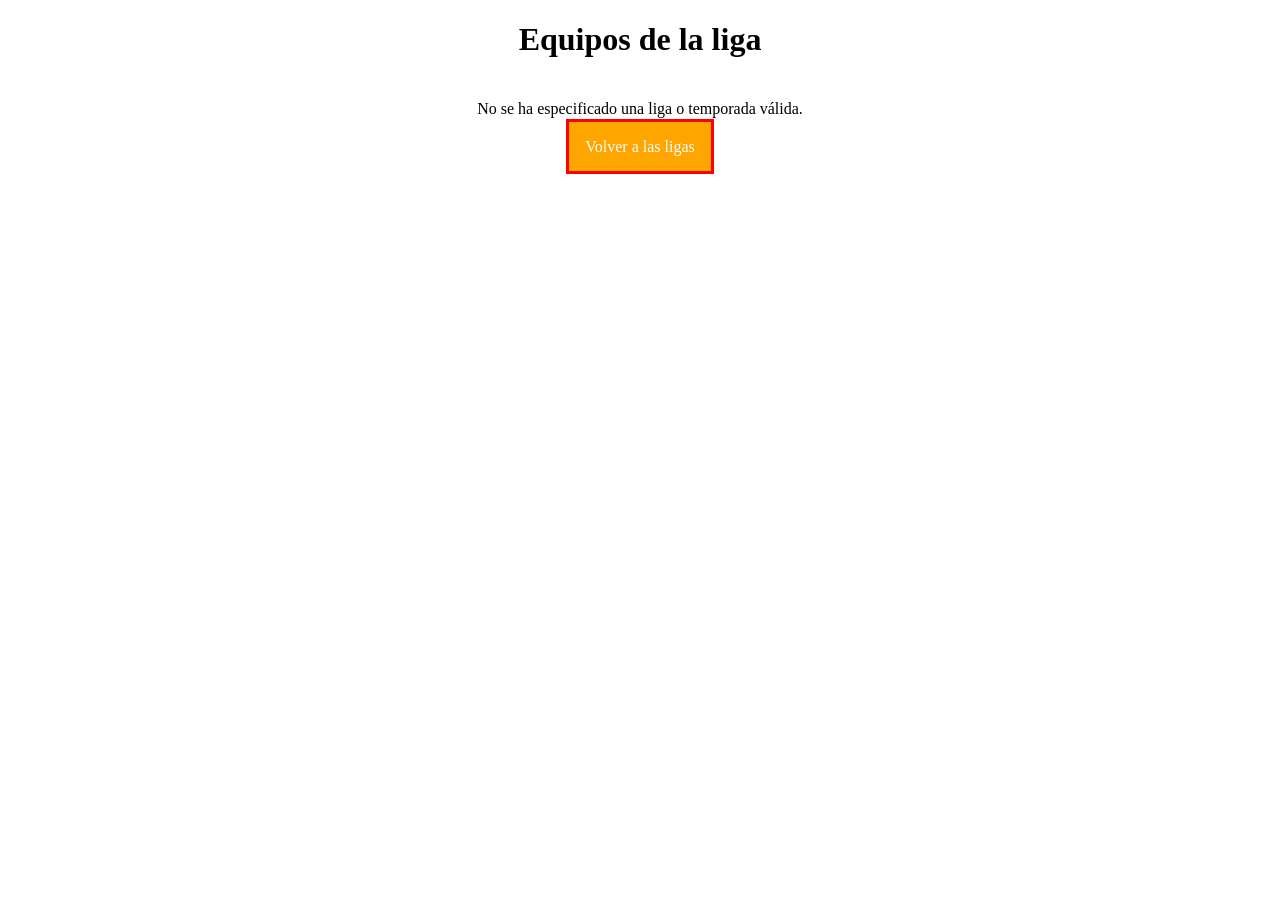
==== equipos.html @ a110faa1 "Nueva Version con equipos y KPIS" ====
<!DOCTYPE html>
<html lang="es">

<head>
    <meta charset="UTF-8">
    <meta name="viewport" content="width=device-width, initial-scale=1.0">
    <title>Equipos de la liga</title>
    <script type="module" src="js/equiposMain.js"></script>
    <link rel="stylesheet" href="css/styles.css">
</head>

<body>

    <header>
        <h1 id="nombreLiga">Equipos de la liga</h1>
    </header>

    <main>

        <div id="loading" class="oculto">
            Cargando...
        </div>

        <section id="contenedorEquipos">
        </section>

        <a id="boton_reinicio" href="index.html">Volver a las ligas</a>

    </main>

</body>

</html>
---- css/styles.css ----
body {
    text-align: center;
    margin: 0 auto;
}

nav {
    text-align: center;
}

#titulo {
    background: black;
    color: white;
    font-size: 4rem;
    text-align: center;
    margin: 0 auto;
}

#barra_ppal {
    border-radius: 20px;
    display: grid;
    grid-template-columns: repeat(12, 1fr);
    margin: 0 auto;
    
        button {
        background-color: blue;
        color: white;
        border-radius: 20px;
        justify-content: center;
        margin: 0 auto;
        padding: 1.5rem;
    }
}

#estadisticas {
    background-color: white;
    display: grid;
    grid-template-columns: repeat(2, 1fr);
    justify-content: center;
    text-align: center;
    gap: 10px;
    margin-top: 0;
    margin-bottom: 0.25rem;
    h2 {
        padding: 0.25rem;
        margin: 0;
        grid-column: 1 / -1;
        border: solid white;
        background-color: green;
        border-radius: 20px;
        color: white;
        font-size: 2rem;
    }

    p {
        padding: 10px;
        margin: 0;
        background-color: green;
        border-radius: 20px;
        color: white;
        font-size: 1.5rem;
        margin: 0.25rem;
    }
}

#barra_sec{
    border-radius: 20px;
    display: grid;
    grid-template-columns: repeat(12, 1fr);
    margin: 0 auto;

        button {
        background-color: orange;
        color: black;
        border-radius: 20px;
        justify-content: center;
        margin: 0 auto;
        padding: 1.5rem;
    }

}

#barra_ter{
    border-radius: 20px;
    display: grid;
    grid-template-columns: repeat(8, 1fr);
    margin: 0 auto;

        button {
        background-color: grey;
        color: black;
        border-radius: 20px;
        justify-content: center;
        margin: 0 auto;
        padding: 1.5rem;
    }

}

footer {
    position: absolute;
    bottom: 0;
    width: 100%;
    text-align: center;
    background-color: black;
    color: white;
}

.loading {
    position: fixed;
    top: 0;
    left: 0;
    width: 100%;
    height: 100%;
    background: rgba(255, 255, 255, 0.85);
    display: flex;
    flex-direction: column;
    justify-content: center;
    align-items: center;
    z-index: 9999;
}

.oculto {
    display: none;
}

.spinner {
    width: 50px;
    height: 50px;
    border: 5px solid #ddd;
    border-top: 5px solid #3498db;
    border-radius: 50%;
    animation: girar 0.8s linear infinite;
}

.loading p {
    font-size: 16px;
    font-weight: bold;
    color: #333;
    margin-top: 15px;
}

@keyframes girar {
    to {
        transform: rotate(360deg);
    }
}

#contenedorEquipos {
    display: grid;
    grid-template-columns: repeat(auto-fit, minmax(180px, 1fr));
    gap: 20px;
    padding: 20px;
}

.tarjeta-equipo {
    background-color: #172033;
    color: white;
    padding: 20px;
    border-radius: 12px;
    text-align: center;
    transition: transform 0.2s ease;
}

.tarjeta-equipo:hover {
    transform: translateY(-5px);
}

.tarjeta-equipo img {
    width: 80px;
    height: 80px;
    object-fit: contain;
}

.tarjeta-equipo p {
    font-weight: bold;
    margin-bottom: 0;
}

#boton_reinicio {
    border: solid red;
    background: orange;
    color: white;
    text-decoration: none;
    padding: 1rem;
}
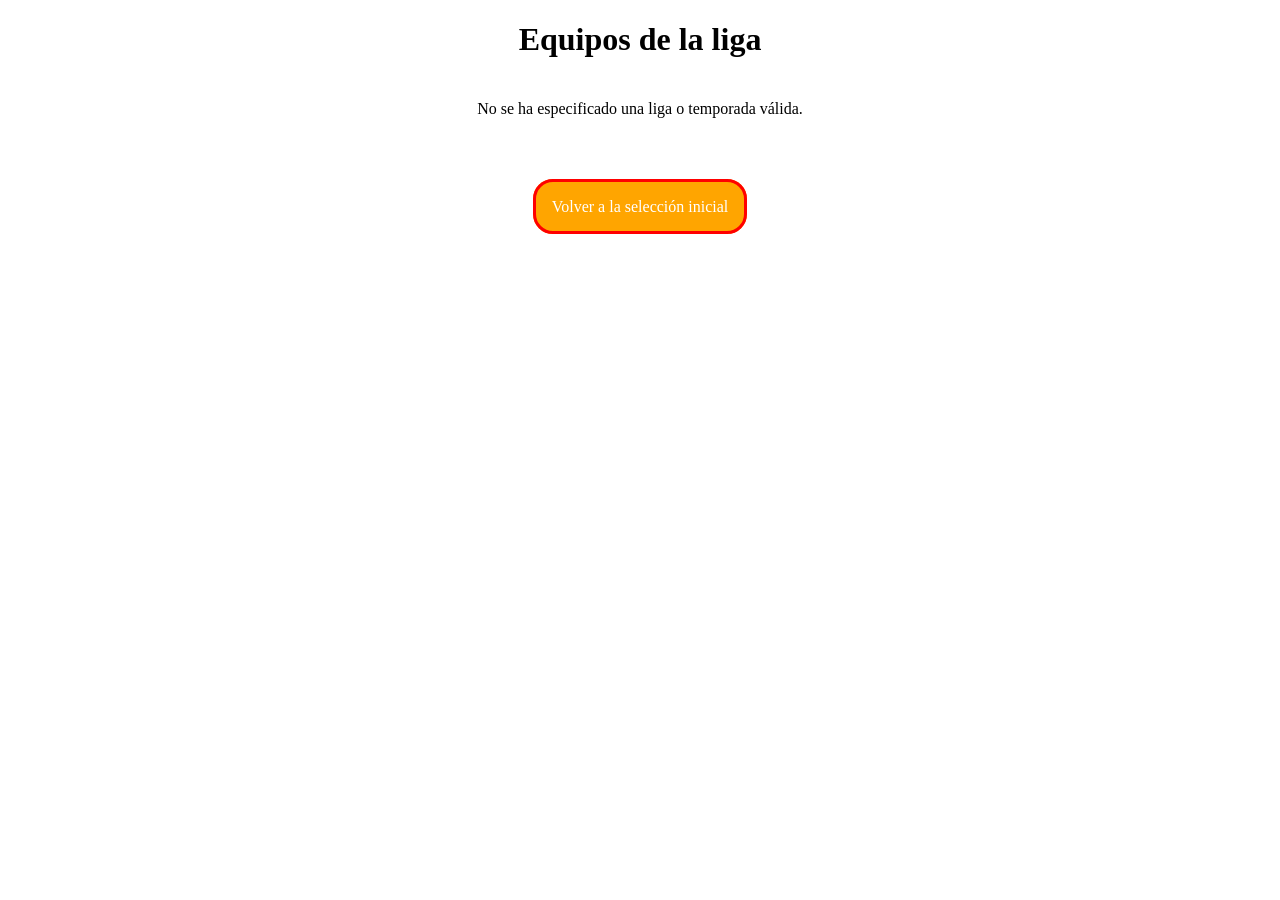
==== commit 59e90eea: "Version Final" ====
--- a/equipos.html
+++ b/equipos.html
@@ -22,10 +22,11 @@
             Cargando...
         </div>
 
-        <section id="contenedorEquipos">
-        </section>
+        <section id="contenedorEquipos"></section>
 
-        <a id="boton_reinicio" href="index.html">Volver a las ligas</a>
+        <section id="estadisticasEquipo"></section>
+        
+        <a id="boton_reinicio" href="index.html">Volver a la selección inicial</a>
 
     </main>
 
--- a/css/styles.css
+++ b/css/styles.css
@@ -8,8 +8,7 @@
 }
 
 #titulo {
-    background: black;
-    color: white;
+    color: 172033;
     font-size: 4rem;
     text-align: center;
     margin: 0 auto;
@@ -44,8 +43,7 @@
         padding: 0.25rem;
         margin: 0;
         grid-column: 1 / -1;
-        border: solid white;
-        background-color: green;
+        background-color: #172033;
         border-radius: 20px;
         color: white;
         font-size: 2rem;
@@ -54,7 +52,7 @@
     p {
         padding: 10px;
         margin: 0;
-        background-color: green;
+        background-color: #172033;
         border-radius: 20px;
         color: white;
         font-size: 1.5rem;
@@ -69,8 +67,8 @@
     margin: 0 auto;
 
         button {
-        background-color: orange;
-        color: black;
+        background-color: olivedrab;
+        color: 172033;
         border-radius: 20px;
         justify-content: center;
         margin: 0 auto;
@@ -86,8 +84,8 @@
     margin: 0 auto;
 
         button {
-        background-color: grey;
-        color: black;
+        background-color: cadetblue;
+        color: white;
         border-radius: 20px;
         justify-content: center;
         margin: 0 auto;
@@ -177,9 +175,36 @@
 }
 
 #boton_reinicio {
+    margin-top: rem;
     border: solid red;
     background: orange;
     color: white;
     text-decoration: none;
     padding: 1rem;
+    border-radius: 20px;
+}
+
+#estadisticasEquipo {
+    margin: 2rem;
+    background: #172033;
+    display: grid;
+    padding: 0 auto;
+    border-radius: 10px;
+    width: 40%;
+    text-align: center;
+    box-sizing: border-box;
+    margin: 30px auto;
+    h2{
+        font-size: 2rem;
+        color: white;
+        font-weight: bolder;
+    }
+
+    p {
+        font-size: 1.2rem;
+        color: skyblue;
+        font-family: 'Franklin Gothic Medium', 'Arial Narrow', Arial, sans-serif;
+        font-weight: bolder;
+    }
+
 }
